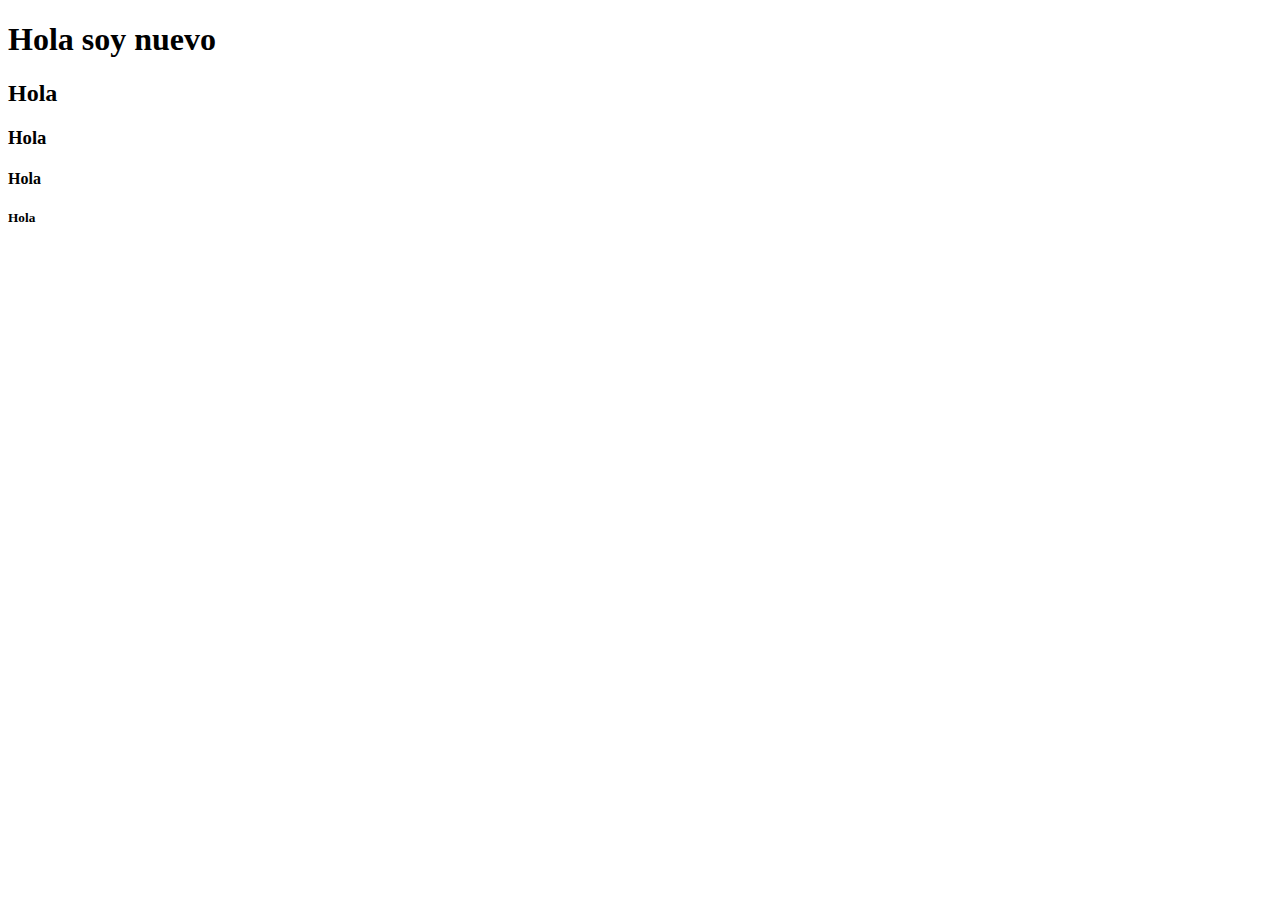
==== index.html @ 4965a46f "Primer guardado de seguridad" ====
<!DOCTYPE html>
<html lang="en">
<head>
    <meta charset="UTF-8">
    <meta http-equiv="X-UA-Compatible" content="IE=edge">
    <meta name="viewport" content="width=device-width, initial-scale=1.0">
    <link rel="stylesheet" href="css/main.css">
    <title>Document</title>
</head>
<body>
    <h1>Hola soy nuevo</h1>
    <h2>Hola</h2>
    <h3>Hola</h3>
    <h4>Hola</h4>
    <h5>Hola</h5>

    <script src="js/main.js"></script>
    
</body>
</html>
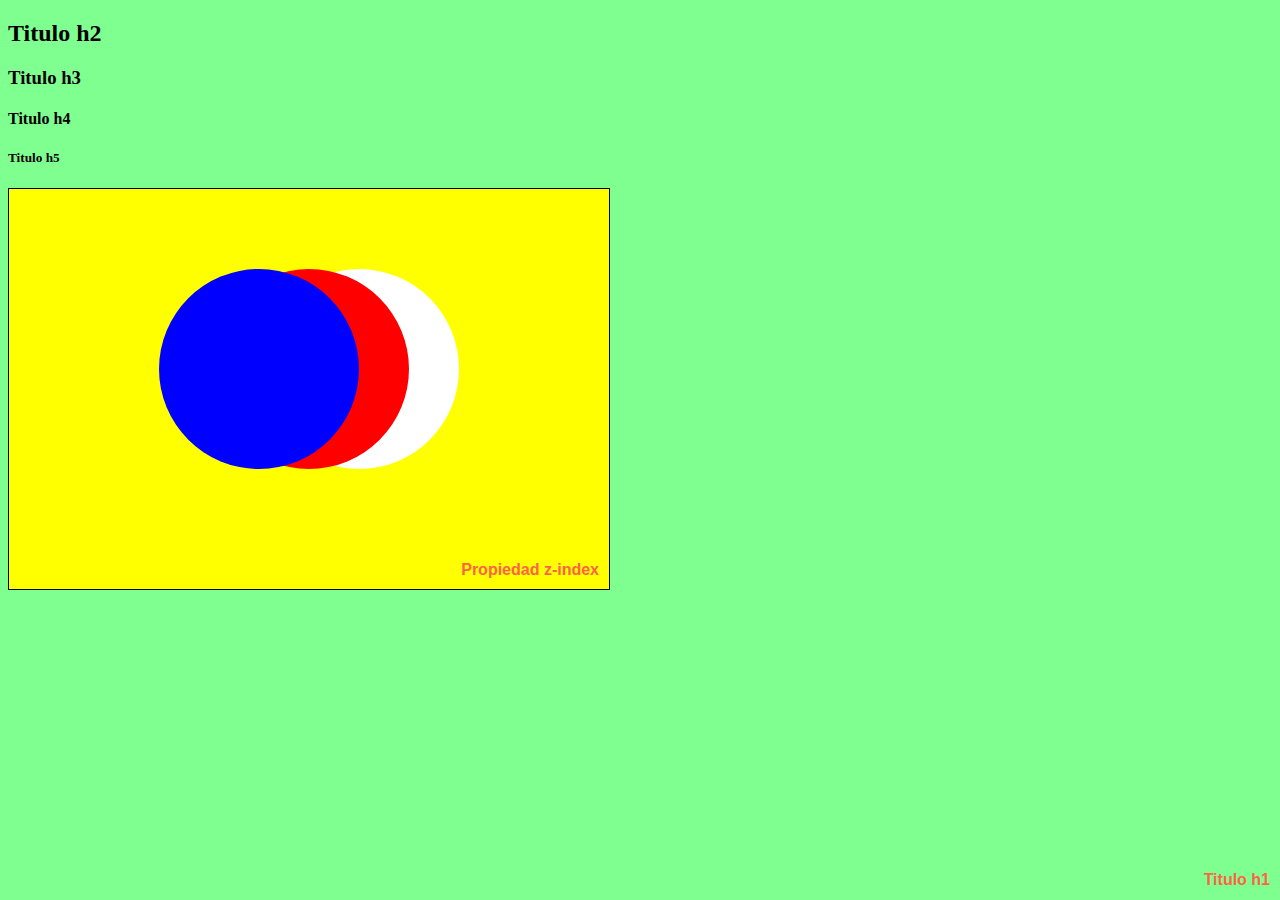
==== commit 79f28100: "Segundo guardado" ====
--- a/index.html
+++ b/index.html
@@ -5,14 +5,26 @@
     <meta http-equiv="X-UA-Compatible" content="IE=edge">
     <meta name="viewport" content="width=device-width, initial-scale=1.0">
     <link rel="stylesheet" href="css/main.css">
-    <title>Document</title>
+    <title>Z-index</title>
 </head>
 <body>
-    <h1>Hola soy nuevo</h1>
-    <h2>Hola</h2>
-    <h3>Hola</h3>
-    <h4>Hola</h4>
-    <h5>Hola</h5>
+    <h1>Titulo h1</h1>
+    <h2>Titulo h2</h2>
+    <h3>Titulo h3</h3>
+    <h4>Titulo h4</h4>
+    <h5>Titulo h5</h5>
+    <!---Git hub profe
+        https://github.com/GitGrupo02/grupo_02.git ¡-->
+
+    <div id="contenedor">
+        <h1>Propiedad z-index</h1>
+        <div class="circulo azul"></div>
+        <!-- circulo es una clase y azul es otra-->
+        <div class="circulo rojo"></div>
+        <div class="circulo blanco"></div>
+    </div>
+
+   
 
     <script src="js/main.js"></script>
     
--- a/css/main.css
+++ b/css/main.css
@@ -0,0 +1,53 @@
+body{
+    background-color: rgb(127, 255, 144);
+}
+
+#contenedor{
+    position: relative;
+    width: 600px;;
+    height: 400px;
+    background: yellow;
+    border:1px solid black
+}
+
+.circulo{
+    position:absolute;
+    width:200px;
+    height:200px;
+    border-radius: 100%;
+      /*Doy el formato de circulo a la clase circulo*/
+
+}
+
+.azul{
+    background-color: blue;
+    top:80px;
+    left: 150px;
+    z-index: 3;
+    /*El numero mayor de z index es que se ve primero*/
+     /*En la clase azul se de el color y la posición en la pagina*/
+
+}
+
+.rojo{
+    background-color: red;
+    top:80px;
+    left:200px;
+    z-index: 2;
+}
+
+.blanco{
+    background-color: white;
+    top:80px;
+    left:250px;  /*Se el numero de pixeles que lo quiero mover partiendo de la izquierda*/
+    z-index: 1;
+}
+
+h1{
+    font-family: sans-serif;
+    position: absolute;
+    right:10px;
+    bottom: 0px;
+    font-size: 16px;
+    color:tomato;
+}
